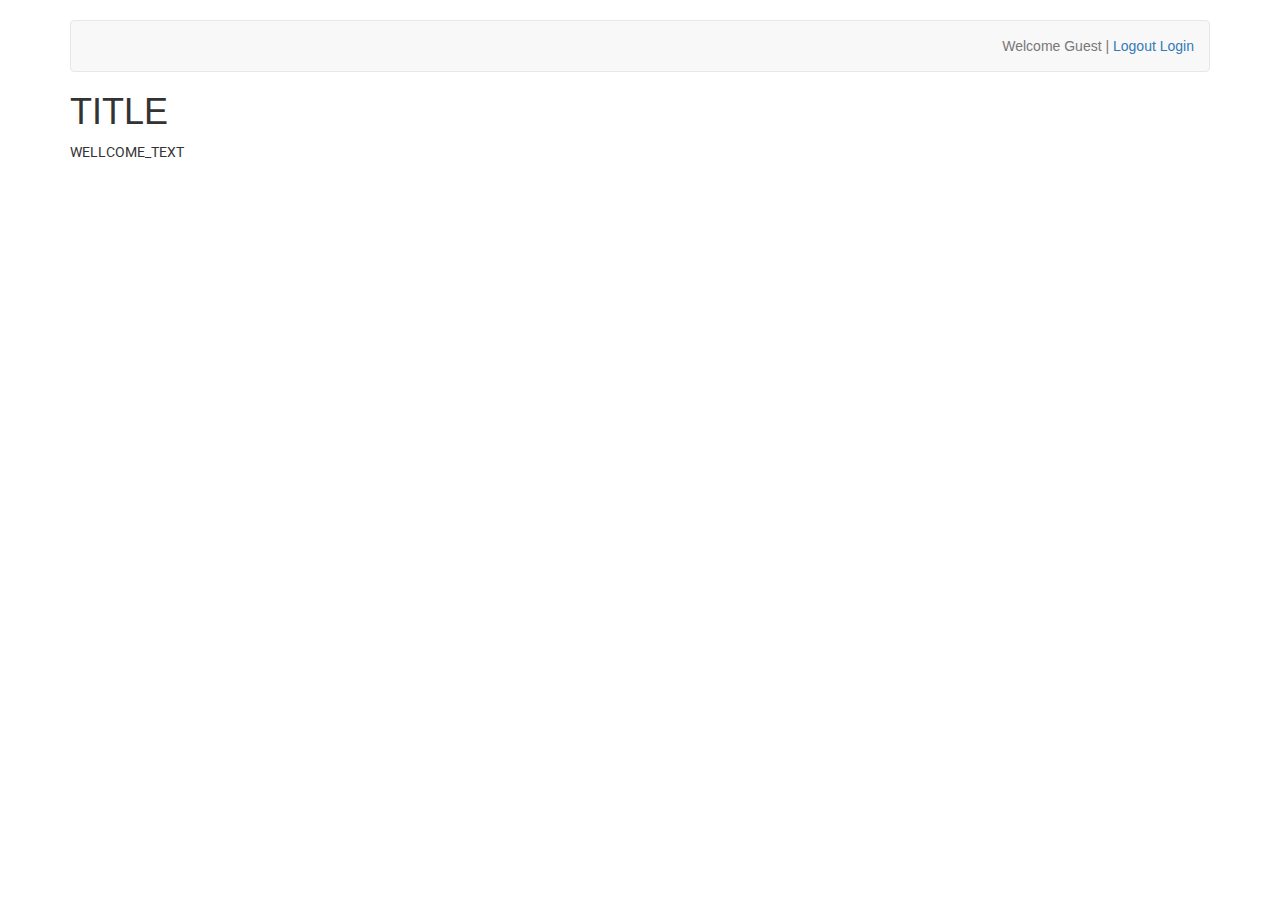
==== src/main/resources/templates/index.html @ aeb11a63 "First commit" ====
<!DOCTYPE html>
<html lang="en" xmlns="http://www.w3.org/1999/xhtml" xmlns:th="http://www.thymeleaf.org">
<head>
    <meta http-equiv="Content-Type" content="text/html; charset=UTF-8" />
    <link rel="stylesheet" href="../static/css/accounting.css" th:href="@{/css/accounting.css}"/>
    <link rel="stylesheet" href="https://maxcdn.bootstrapcdn.com/bootstrap/3.3.5/css/bootstrap.min.css" />

    <link href='https://fonts.googleapis.com/css?family=Roboto' rel='stylesheet' type='text/css' />
    <link href='https://fonts.googleapis.com/css?family=Exo' rel='stylesheet' type='text/css' />
    <title>Budget</title>
</head>
<body>

    <div class="container">
        <nav class="navbar navbar-default">
            <div class="container-fluid">
                <div class="collapse navbar-collapse" id="bs-example-navbar-collapse-1">
                    <div class="navbar-text navbar-right">
                        Welcome <span sec:authentication="name">Guest</span> |
                        <form sec:authorize="isAuthenticated()" id="frmlogout" th:action="@{/logout}" method="post" class="form-inline">
                            <a href="javascript:{}" onclick="document.getElementById('frmlogout').submit(); return false;">Logout</a>
                        </form>
                        <a sec:authorize="!isAuthenticated()" th:href="@{/invoice/list}"> Login</a>
                    </div>
                </div>
            </div>
        </nav>

        <h1 th:text="#{index.header}">TITLE</h1>
        <p th:text="#{index.text}">WELLCOME_TEXT</p>
    </div>

    <script src="https://ajax.googleapis.com/ajax/libs/jquery/1.11.3/jquery.min.js"></script>
    <script src="https://maxcdn.bootstrapcdn.com/bootstrap/3.3.5/js/bootstrap.min.js" ></script>

</body>
</html>
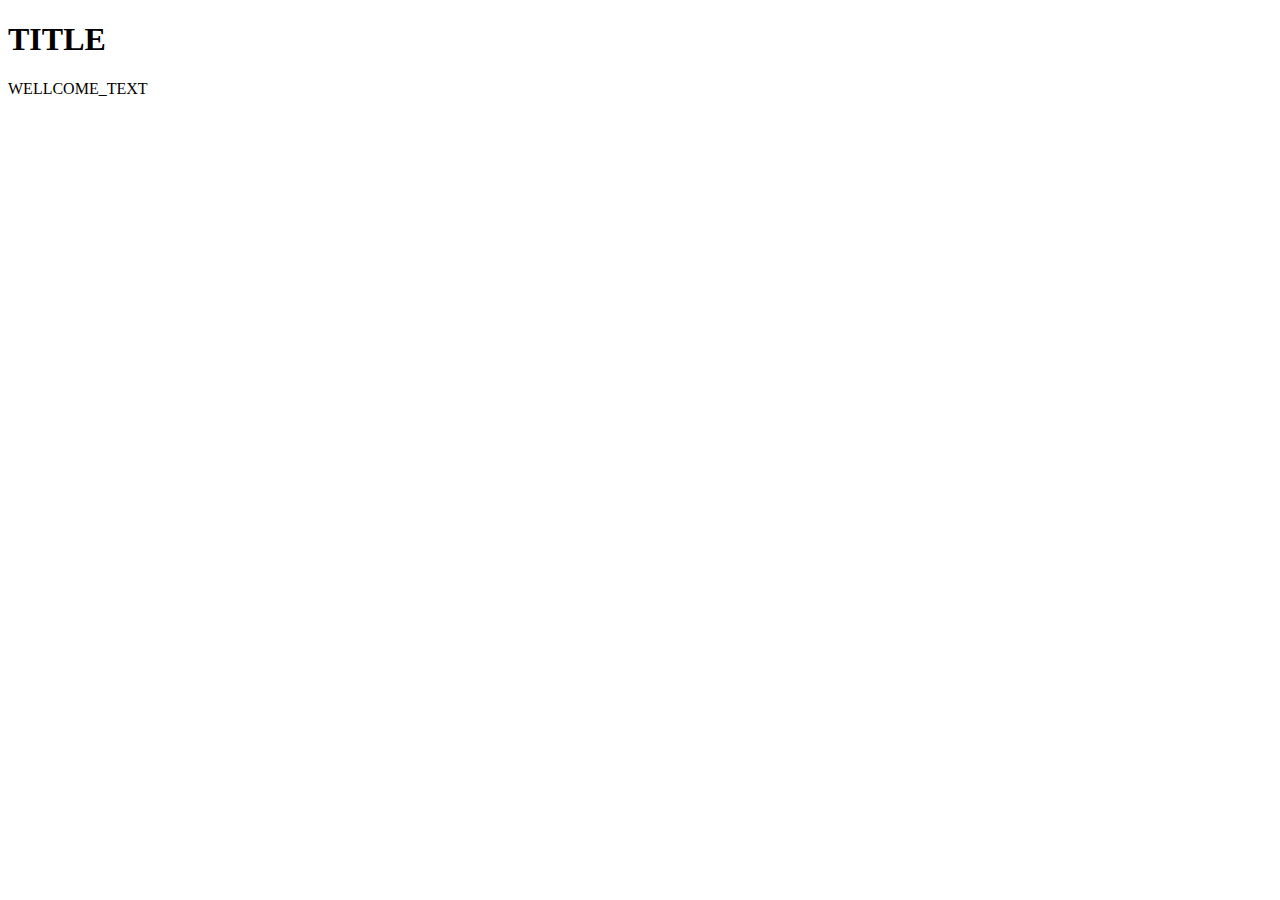
==== commit 86a49ecb: "Fixed bug with login. Added template header and footer. CSS Bootstrap 4." ====
--- a/src/main/resources/templates/index.html
+++ b/src/main/resources/templates/index.html
@@ -1,37 +1,23 @@
 <!DOCTYPE html>
-<html lang="en" xmlns="http://www.w3.org/1999/xhtml" xmlns:th="http://www.thymeleaf.org">
+<html lang="en" xmlns="http://www.w3.org/1999/xhtml"
+      xmlns:th="http://www.thymeleaf.org"
+      xmlns:sec="http://www.springframework.org/security/tags">
 <head>
-    <meta http-equiv="Content-Type" content="text/html; charset=UTF-8" />
-    <link rel="stylesheet" href="../static/css/accounting.css" th:href="@{/css/accounting.css}"/>
-    <link rel="stylesheet" href="https://maxcdn.bootstrapcdn.com/bootstrap/3.3.5/css/bootstrap.min.css" />
-
-    <link href='https://fonts.googleapis.com/css?family=Roboto' rel='stylesheet' type='text/css' />
-    <link href='https://fonts.googleapis.com/css?family=Exo' rel='stylesheet' type='text/css' />
+    <div th:replace="fragments/header :: header-css"/>
     <title>Budget</title>
 </head>
 <body>
 
+    <div th:replace="fragments/header :: header"/>
+
     <div class="container">
-        <nav class="navbar navbar-default">
-            <div class="container-fluid">
-                <div class="collapse navbar-collapse" id="bs-example-navbar-collapse-1">
-                    <div class="navbar-text navbar-right">
-                        Welcome <span sec:authentication="name">Guest</span> |
-                        <form sec:authorize="isAuthenticated()" id="frmlogout" th:action="@{/logout}" method="post" class="form-inline">
-                            <a href="javascript:{}" onclick="document.getElementById('frmlogout').submit(); return false;">Logout</a>
-                        </form>
-                        <a sec:authorize="!isAuthenticated()" th:href="@{/invoice/list}"> Login</a>
-                    </div>
-                </div>
-            </div>
-        </nav>
+
 
         <h1 th:text="#{index.header}">TITLE</h1>
         <p th:text="#{index.text}">WELLCOME_TEXT</p>
     </div>
 
-    <script src="https://ajax.googleapis.com/ajax/libs/jquery/1.11.3/jquery.min.js"></script>
-    <script src="https://maxcdn.bootstrapcdn.com/bootstrap/3.3.5/js/bootstrap.min.js" ></script>
+    <div th:replace="fragments/footer :: footer"/>
 
 </body>
 </html>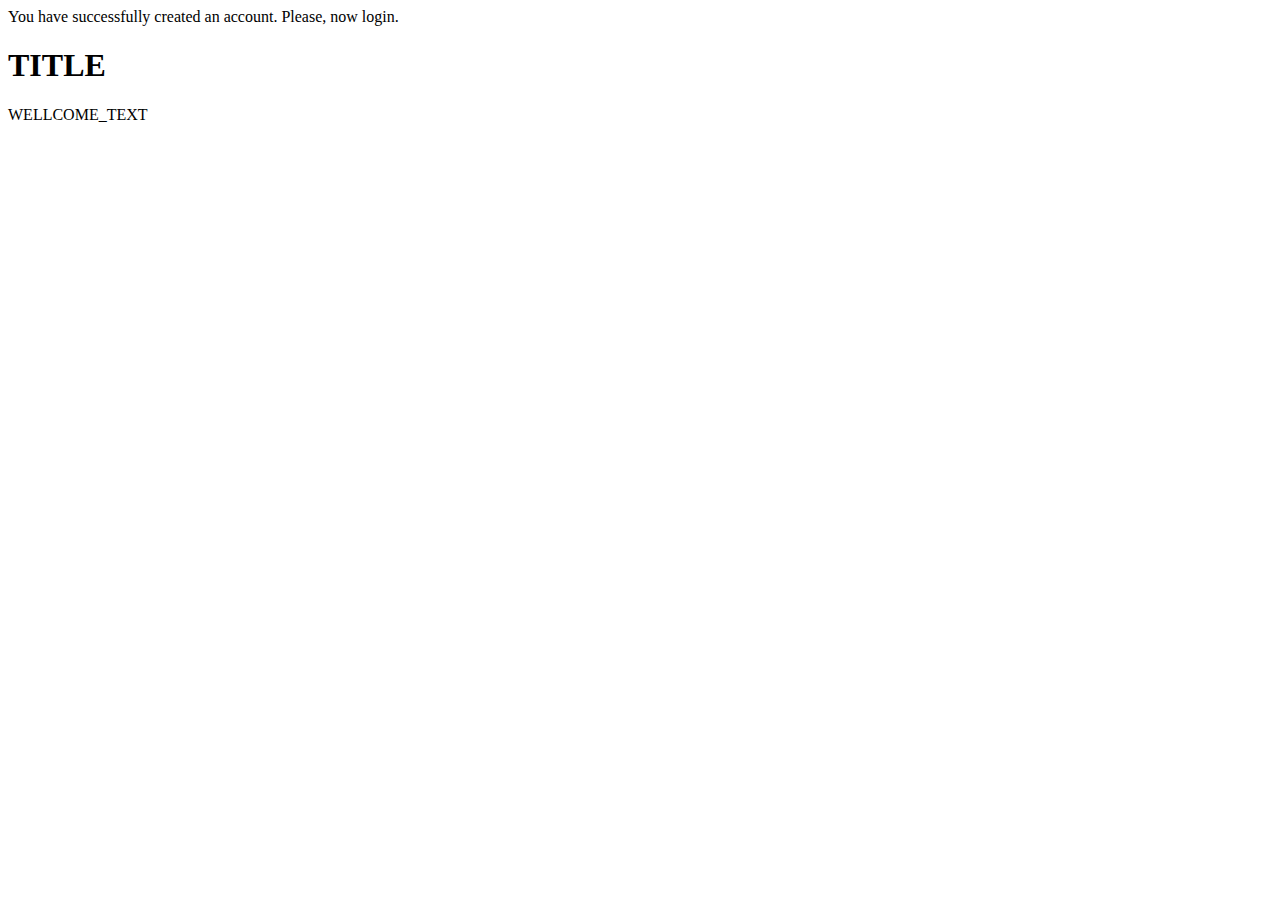
==== commit 64a243e5: "Added check that user does not exist when registering a new user." ====
--- a/src/main/resources/templates/index.html
+++ b/src/main/resources/templates/index.html
@@ -13,6 +13,10 @@
     <div class="container">
 
 
+        <div th:if="${registeredUser}" class="alert alert-success">
+            You have successfully created an account. Please, now login.
+        </div>
+
         <h1 th:text="#{index.header}">TITLE</h1>
         <p th:text="#{index.text}">WELLCOME_TEXT</p>
     </div>
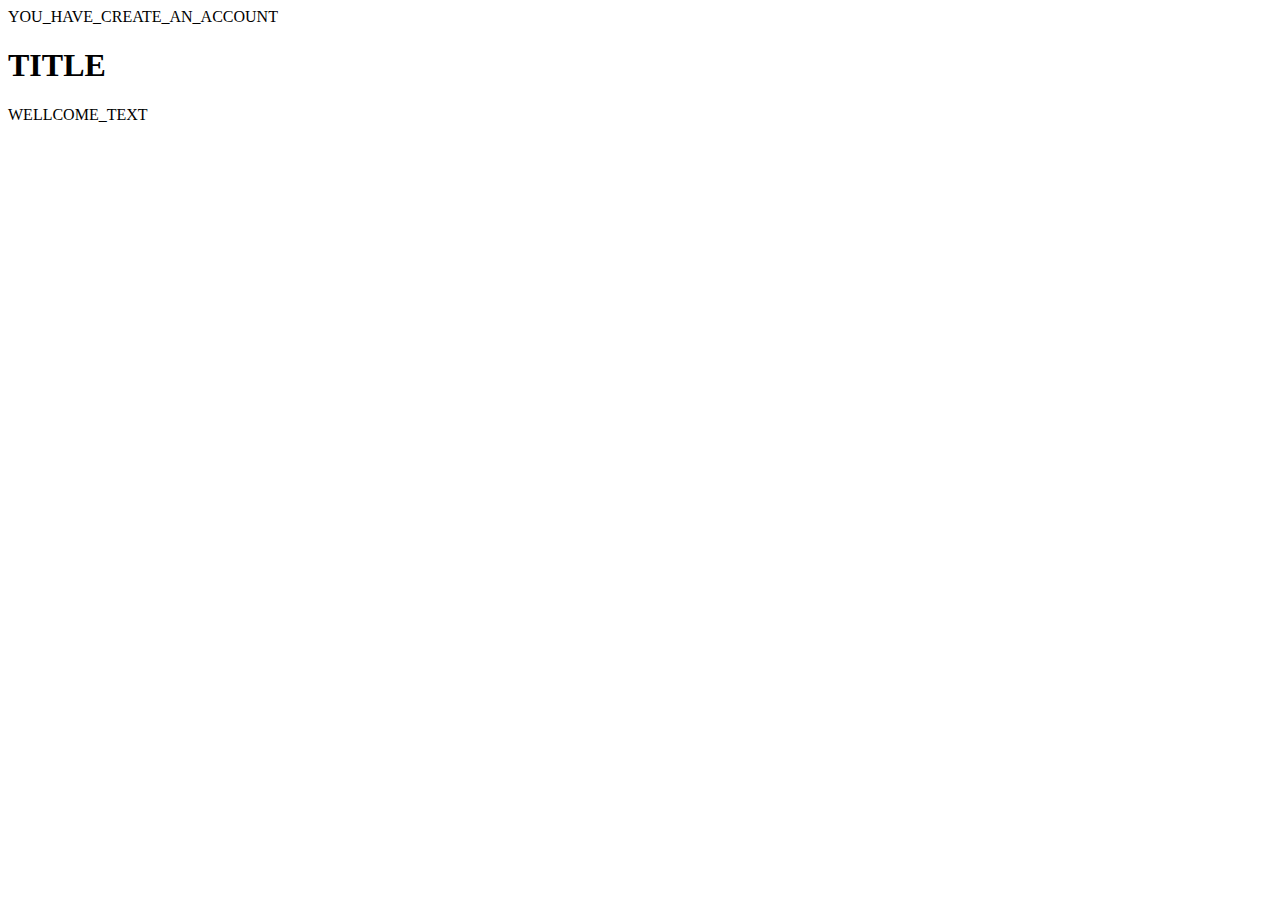
==== commit b8b66b3f: "Added internationalization on all texts on all pages." ====
--- a/src/main/resources/templates/index.html
+++ b/src/main/resources/templates/index.html
@@ -4,7 +4,7 @@
       xmlns:sec="http://www.springframework.org/security/tags">
 <head>
     <div th:replace="fragments/header :: header-css"/>
-    <title>Budget</title>
+    <title th:text="#{page.title}">TEXT_TITLE</title>
 </head>
 <body>
 
@@ -13,8 +13,8 @@
     <div class="container">
 
 
-        <div th:if="${registeredUser}" class="alert alert-success">
-            You have successfully created an account. Please, now login.
+        <div th:if="${registeredUser}" class="alert alert-success" id="index-alert-success" th:text="#{index.registered}">
+            YOU_HAVE_CREATE_AN_ACCOUNT
         </div>
 
         <h1 th:text="#{index.header}">TITLE</h1>
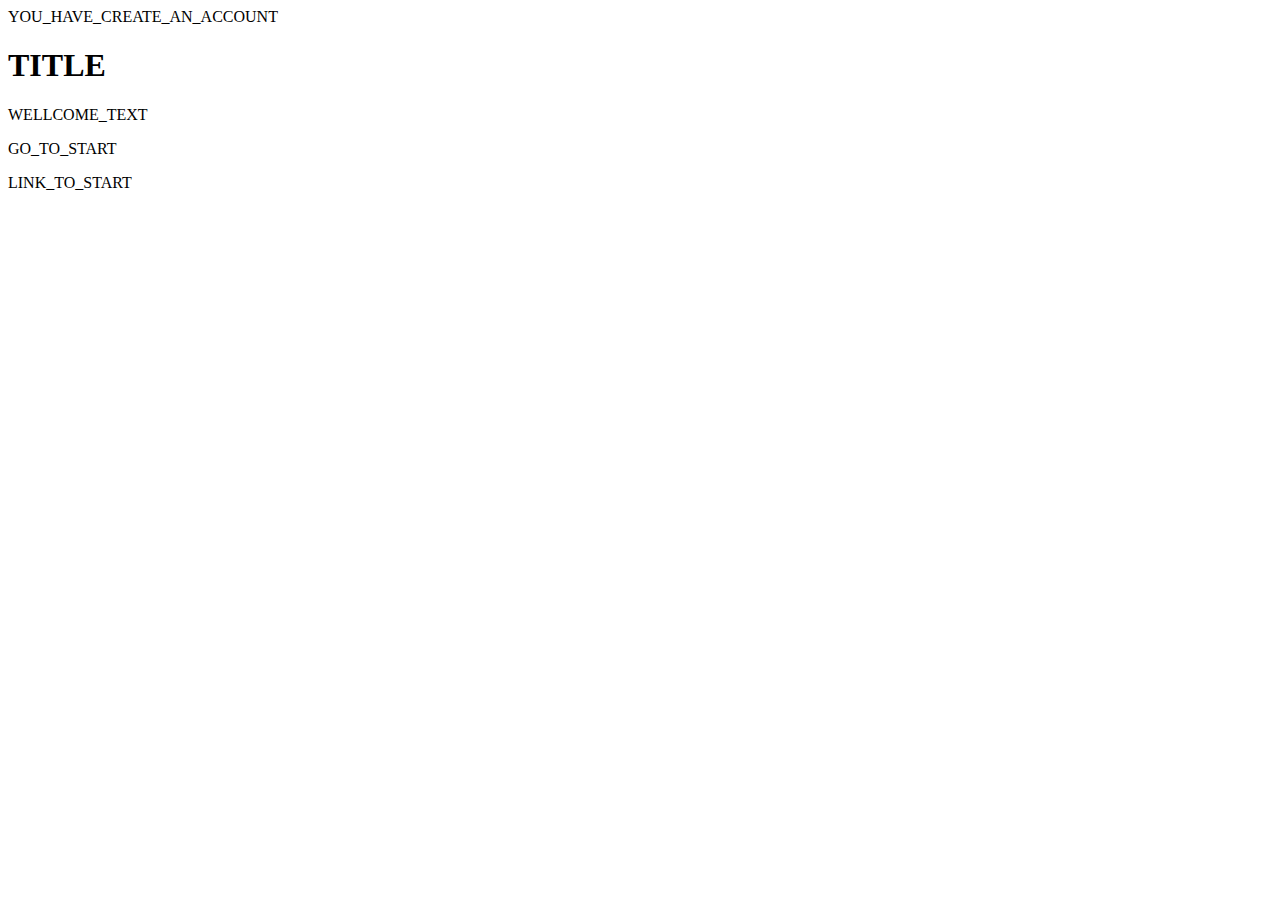
==== commit fcb7dbe3: "Rename invoice/list to invoice/start." ====
--- a/src/main/resources/templates/index.html
+++ b/src/main/resources/templates/index.html
@@ -19,6 +19,10 @@
 
         <h1 th:text="#{index.header}">TITLE</h1>
         <p th:text="#{index.text}">WELLCOME_TEXT</p>
+        <div sec:authorize="isAuthenticated()">
+            <p th:text="#{index.go-to-start}">GO_TO_START</p>
+            <a th:href="@{/invoice/start}" th:text="#{index.link-to-start}">LINK_TO_START</a>
+        </div>
     </div>
 
     <div th:replace="fragments/footer :: footer"/>
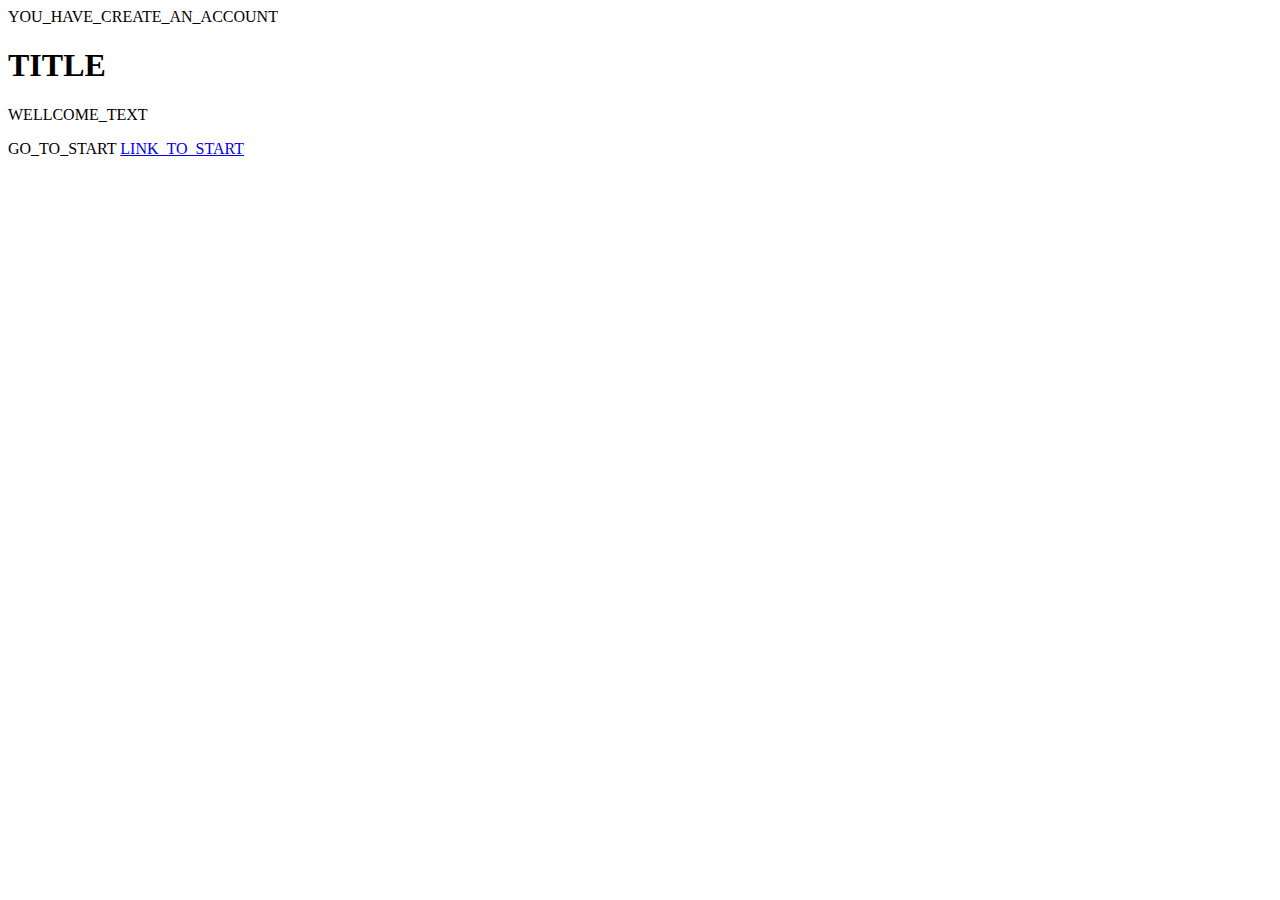
==== commit 02d4d9a4: "Added add bank account and list bank account." ====
--- a/src/main/resources/templates/index.html
+++ b/src/main/resources/templates/index.html
@@ -20,8 +20,7 @@
         <h1 th:text="#{index.header}">TITLE</h1>
         <p th:text="#{index.text}">WELLCOME_TEXT</p>
         <div sec:authorize="isAuthenticated()">
-            <p th:text="#{index.go-to-start}">GO_TO_START</p>
-            <a th:href="@{/invoice/start}" th:text="#{index.link-to-start}">LINK_TO_START</a>
+            <p><span th:text="#{index.go-to-start}">GO_TO_START</span> <a href="#" th:href="@{/invoice/start}" th:text="#{index.link-to-start}">LINK_TO_START</a></p>
         </div>
     </div>
 
